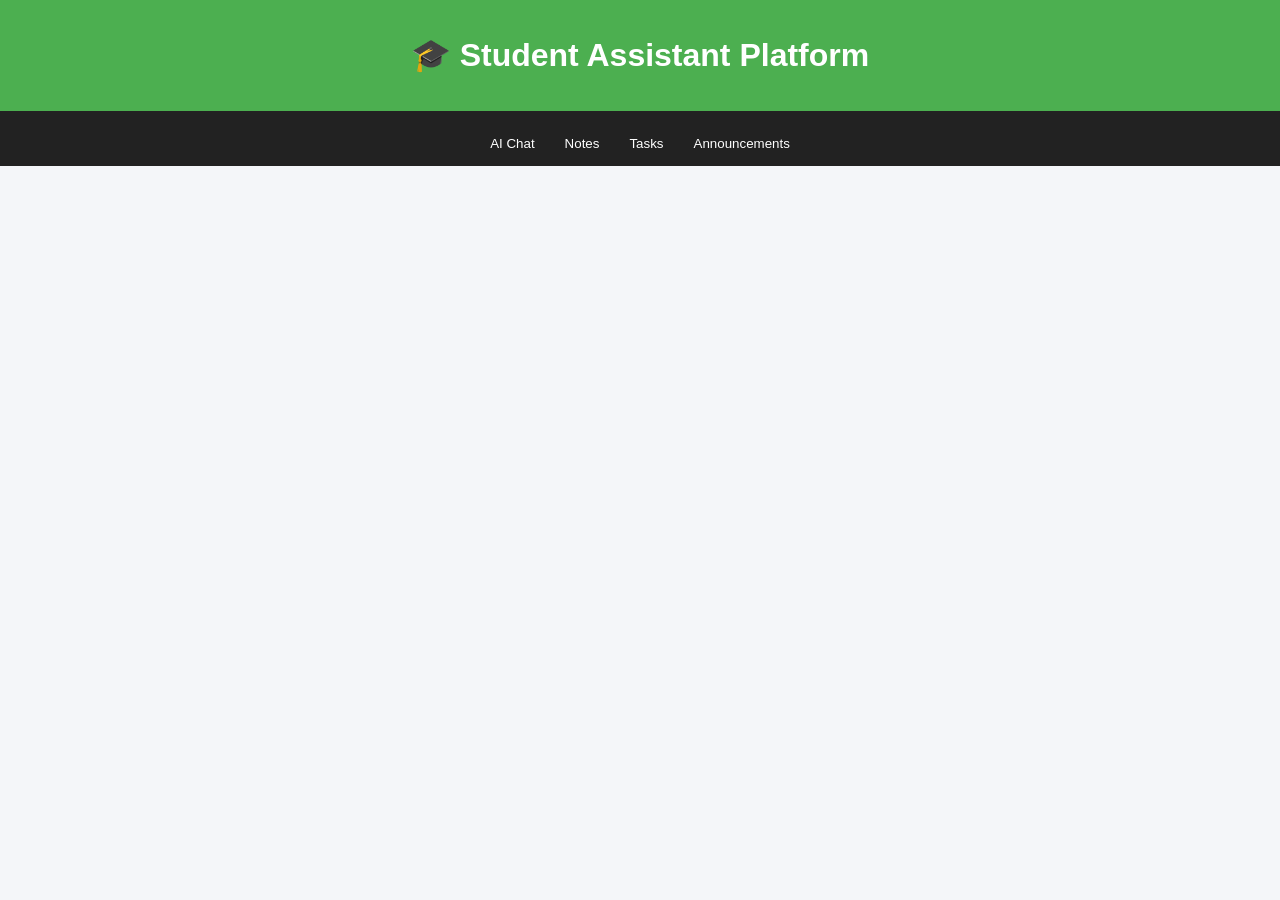
==== index.html @ 982619c5 "student assistant working version" ====
<!DOCTYPE html>
<html lang="en">
<head>
  <meta charset="UTF-8">
  <title>Student Assistant Platform</title>
  <link rel="stylesheet" href="style.css">
</head>
<body>

<header>
  <h1>🎓 Student Assistant Platform</h1>
</header>

<nav>
  <button onclick="showSection('chat')">AI Chat</button>
  <button onclick="showSection('notes')">Notes</button>
  <button onclick="showSection('tasks')">Tasks</button>
  <button onclick="showSection('announcements')">Announcements</button>
</nav>

<!-- CHAT -->
<section id="chat" class="section">
  <h2>AI Chatbot</h2>
  <div id="chatBox"></div>
  <input type="text" id="chatInput" placeholder="Ask anything...">
  <button onclick="sendMessage()">Send</button>
</section>

<!-- NOTES -->
<section id="notes" class="section">
  <h2>Notes</h2>
  <textarea id="noteInput" placeholder="Write notes..."></textarea>
  <button onclick="saveNote()">Save Note</button>
  <div id="notesList"></div>
</section>

<!-- TASKS -->
<section id="tasks" class="section">
  <h2>Tasks</h2>
  <input type="text" id="taskInput" placeholder="Enter task">
  <button onclick="addTask()">Add Task</button>
  <ul id="taskList"></ul>
</section>

<!-- ANNOUNCEMENTS -->
<section id="announcements" class="section">
  <h2>Announcements</h2>
  <input type="text" id="announcementInput" placeholder="Add announcement">
  <button onclick="addAnnouncement()">Add</button>
  <ul id="announcementList"></ul>
</section>

<script src="script.js"></script>
</body>
</html>
---- style.css ----
body {
  font-family: Arial, sans-serif;
  margin: 0;
  background: #f4f6f9;
}

header {
  background: #4CAF50;
  color: white;
  text-align: center;
  padding: 15px;
}

nav {
  display: flex;
  justify-content: center;
  background: #222;
}

nav button {
  padding: 15px;
  border: none;
  background: none;
  color: white;
  cursor: pointer;
}

nav button:hover {
  background: #444;
}

.section {
  display: none;
  padding: 20px;
}

#chatBox {
  height: 200px;
  background: white;
  border: 1px solid #ccc;
  overflow-y: auto;
  padding: 10px;
  margin-bottom: 10px;
}

textarea, input {
  width: 100%;
  padding: 10px;
  margin-top: 10px;
}

button {
  margin-top: 10px;
  padding: 10px;
  cursor: pointer;
}

ul {
  list-style: none;
  padding: 0;
}

li {
  background: white;
  padding: 10px;
  margin-top: 5px;
  border: 1px solid #ddd;
}
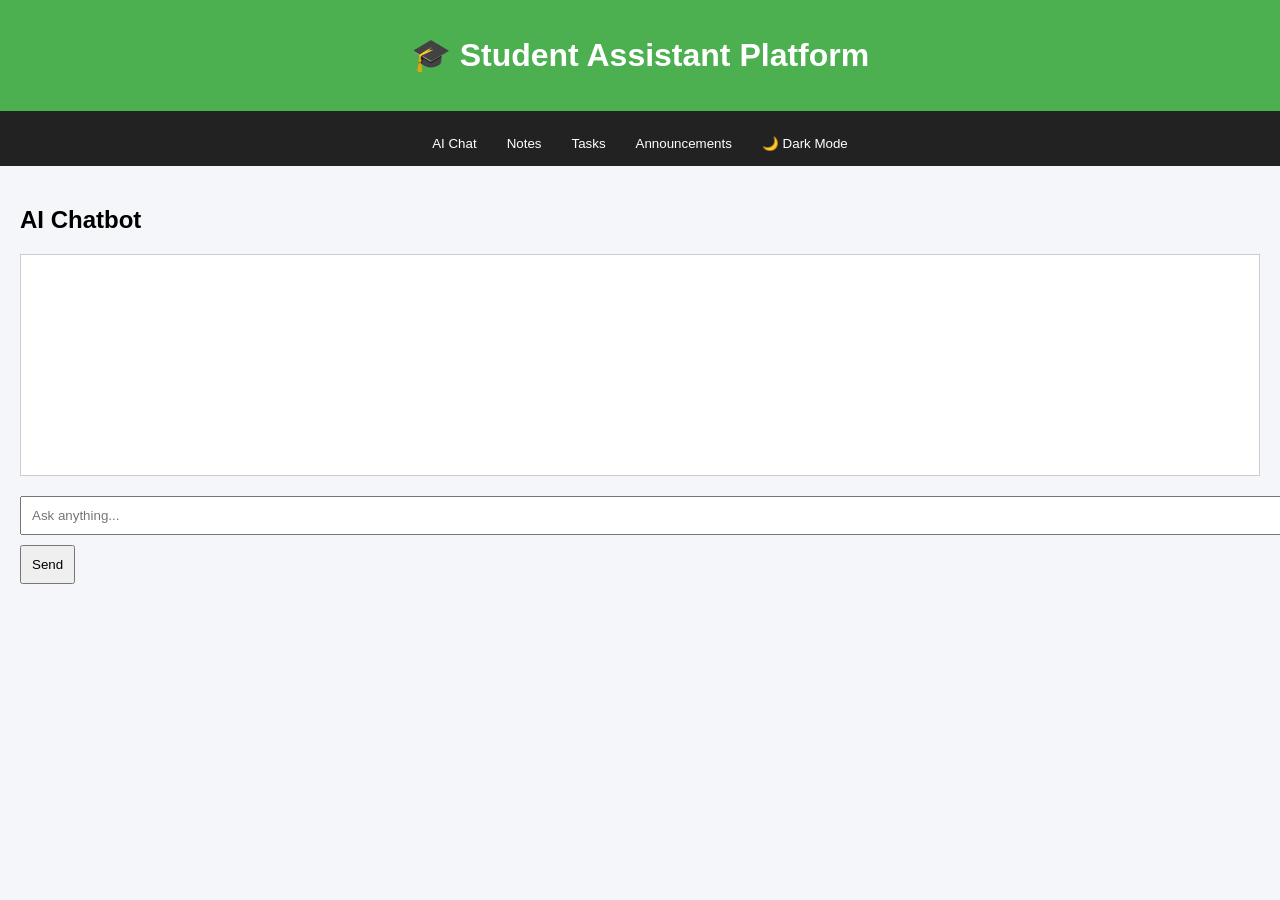
==== commit 13eb4e79: "added dark mode feature" ====
--- a/index.html
+++ b/index.html
@@ -16,6 +16,9 @@
   <button onclick="showSection('notes')">Notes</button>
   <button onclick="showSection('tasks')">Tasks</button>
   <button onclick="showSection('announcements')">Announcements</button>
+
+  <!-- 🌙 DARK MODE BUTTON -->
+  <button onclick="toggleDarkMode()">🌙 Dark Mode</button>
 </nav>
 
 <!-- CHAT -->
--- a/style.css
+++ b/style.css
@@ -65,4 +65,27 @@
   padding: 10px;
   margin-top: 5px;
   border: 1px solid #ddd;
+}
+body.dark-mode {
+  background: #121212;
+  color: #ffffff;
+}
+
+body.dark-mode header {
+  background: #1f1f1f;
+}
+
+body.dark-mode nav {
+  background: #000000;
+}
+
+body.dark-mode .section {
+  background: #1e1e1e;
+  color: #ffffff;
+}
+
+body.dark-mode button {
+  background: #333;
+  color: white;
+  border: 1px solid #555;
 }
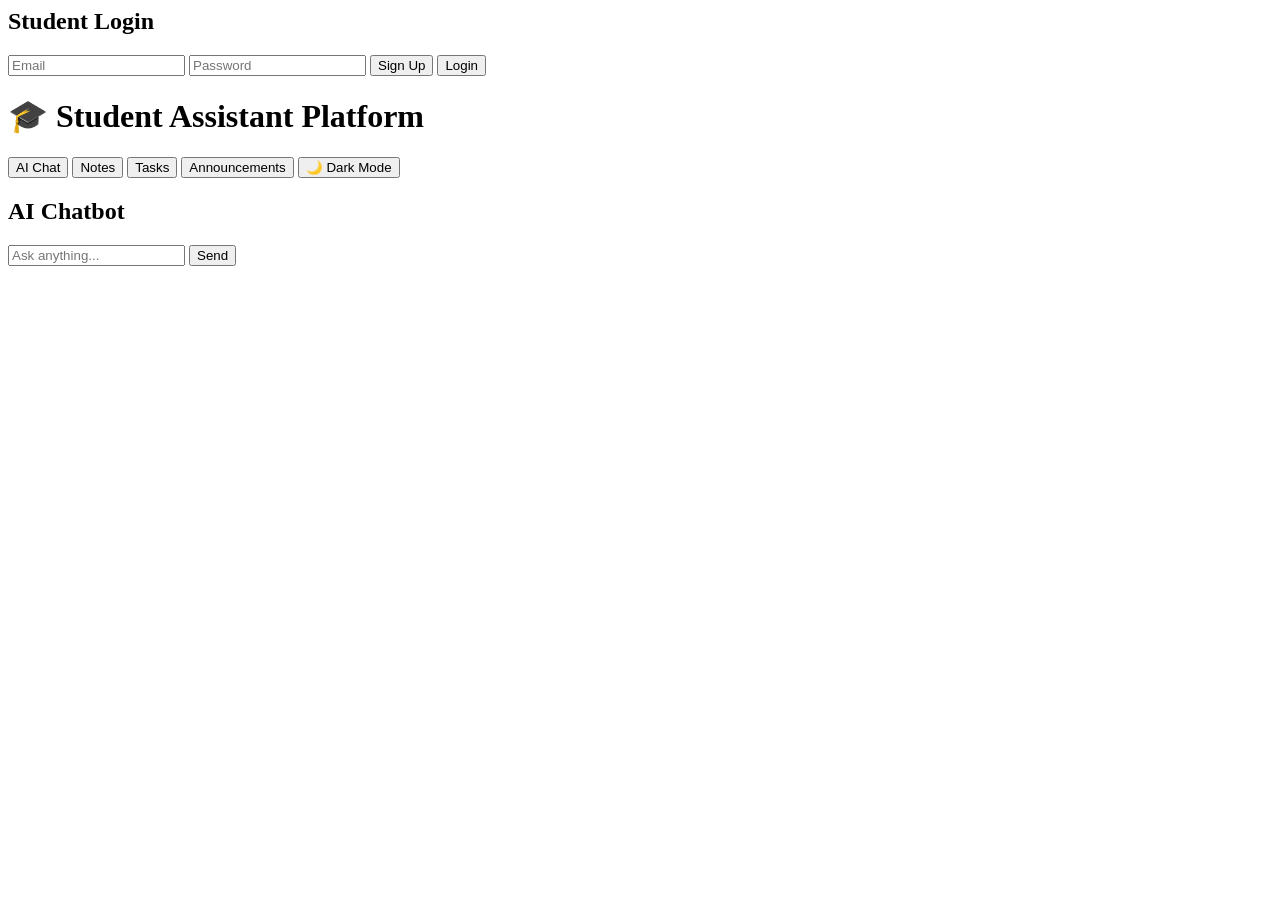
==== commit aea4c38c: "save changes in index.html" ====
--- a/index.html
+++ b/index.html
@@ -1,11 +1,18 @@
-<!DOCTYPE html>
-<html lang="en">
-<head>
-  <meta charset="UTF-8">
-  <title>Student Assistant Platform</title>
-  <link rel="stylesheet" href="style.css">
-</head>
 <body>
+
+<!-- 🔐 LOGIN BOX -->
+<div id="loginBox">
+  <h2>Student Login</h2>
+
+  <input type="email" id="email" placeholder="Email">
+  <input type="password" id="password" placeholder="Password">
+
+  <button onclick="signup()">Sign Up</button>
+  <button onclick="login()">Login</button>
+</div>
+
+<!-- 🎓 MAIN APP -->
+<div id="app">
 
 <header>
   <h1>🎓 Student Assistant Platform</h1>
@@ -17,11 +24,9 @@
   <button onclick="showSection('tasks')">Tasks</button>
   <button onclick="showSection('announcements')">Announcements</button>
 
-  <!-- 🌙 DARK MODE BUTTON -->
   <button onclick="toggleDarkMode()">🌙 Dark Mode</button>
 </nav>
 
-<!-- CHAT -->
 <section id="chat" class="section">
   <h2>AI Chatbot</h2>
   <div id="chatBox"></div>
@@ -29,30 +34,29 @@
   <button onclick="sendMessage()">Send</button>
 </section>
 
-<!-- NOTES -->
 <section id="notes" class="section">
   <h2>Notes</h2>
-  <textarea id="noteInput" placeholder="Write notes..."></textarea>
+  <textarea id="noteInput"></textarea>
   <button onclick="saveNote()">Save Note</button>
   <div id="notesList"></div>
 </section>
 
-<!-- TASKS -->
 <section id="tasks" class="section">
   <h2>Tasks</h2>
-  <input type="text" id="taskInput" placeholder="Enter task">
+  <input type="text" id="taskInput">
   <button onclick="addTask()">Add Task</button>
   <ul id="taskList"></ul>
 </section>
 
-<!-- ANNOUNCEMENTS -->
 <section id="announcements" class="section">
   <h2>Announcements</h2>
-  <input type="text" id="announcementInput" placeholder="Add announcement">
+  <input type="text" id="announcementInput">
   <button onclick="addAnnouncement()">Add</button>
   <ul id="announcementList"></ul>
 </section>
 
+</div>
+
 <script src="script.js"></script>
-</body>
-</html>+
+</body>
